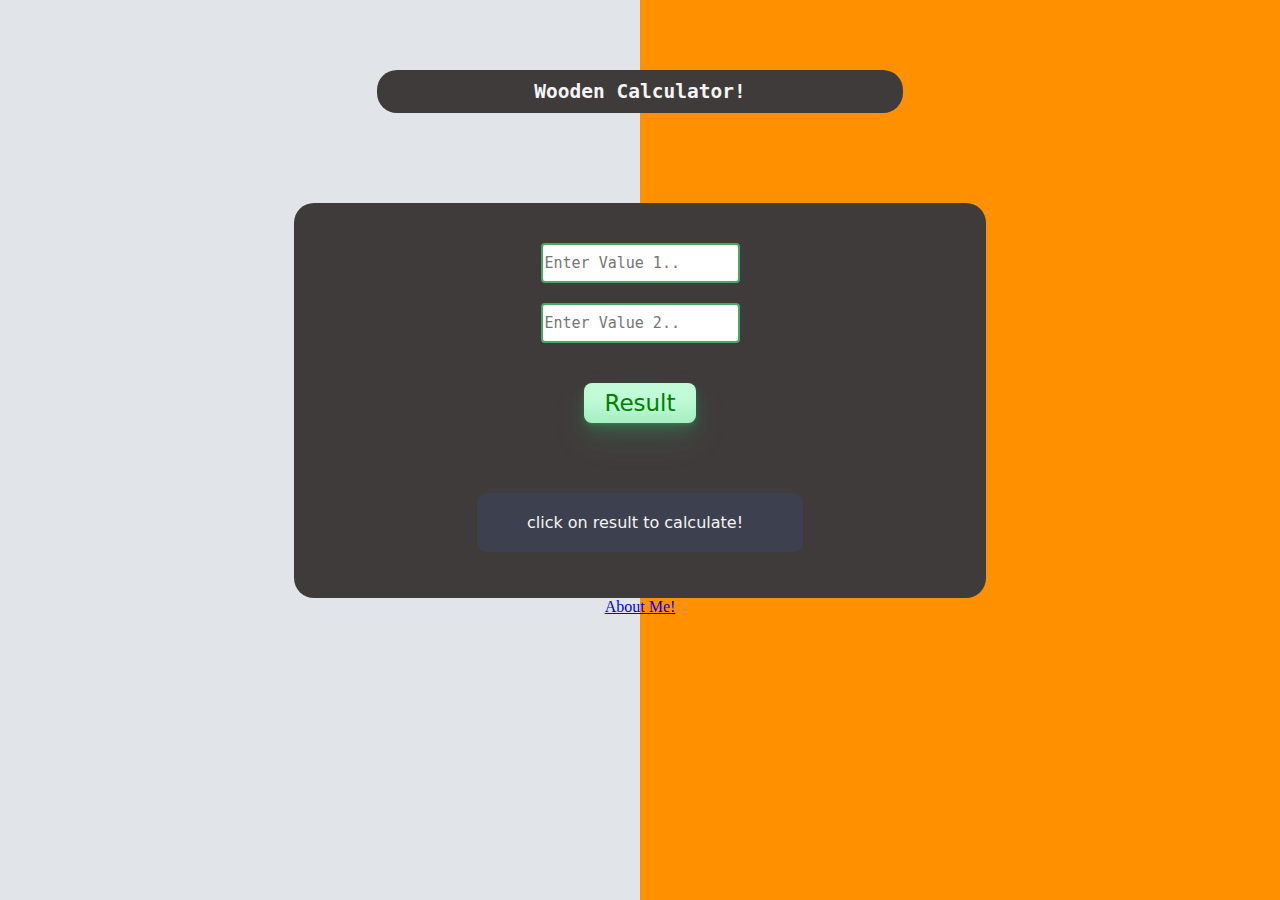
==== index.html @ f2fb3909 "Add files via upload" ====
<!DOCTYPE html>
<html>
<head>
	<meta charset="utf-8">
	<meta name="viewport" content="width=device-width, initial-scale=1">
	<title>Wooden Calculator!</title>
	<link rel="stylesheet" type="text/css" href="style.css">
</head>
<body>
	<center>
		<h2>Wooden Calculator!</h2>
		<div id="calc_interface">
			<input class="ib" type="number" placeholder="Enter Value 1.." name="" id="num1"/>
			<br>
			<input class="ib" type="number" placeholder="Enter Value 2.." name="" id="num2"/>
			<br>
			<button class="button" onclick="calculation();">Result</button>
			<br>
			<p id="result_display">click on result to calculate!</p>

		</div>

		<a href="http://subhranshuchoudhury.infinityfreeapp.com/">About Me!</a>
	</center>


	<script type="text/javascript" src="script.js"></script>


</body>
</html>
---- style.css ----
body { 
  height: 100%; background: linear-gradient(90deg, #e1e4e8 50%, #ff9100 50%); 
}

h2{
  text-align: center;
  background-color: #403b3b;
  color: whitesmoke;
  border-radius: 20px;
  margin-top: 70px;
  font-family: monospace;
  padding: 10px;
  width: 40%;
}

#calc_interface{
  margin-top: 90px;
  padding: 30px;
  background-color: #403b3b;
  border-radius: 20px;
  width: 50%;
}

button{
  background-color: #c2fbd7;
  border-radius: 8px;
  box-shadow: rgba(44, 187, 99, .2) 0 -25px 18px -14px inset,rgba(44, 187, 99, .15) 0 1px 2px,rgba(44, 187, 99, .15) 0 2px 4px,rgba(44, 187, 99, .15) 0 4px 8px,rgba(44, 187, 99, .15) 0 8px 16px,rgba(44, 187, 99, .15) 0 16px 32px;
  color: green;
  cursor: pointer;
  display: inline-block;
  font-family: CerebriSans-Regular,-apple-system,system-ui,Roboto,sans-serif;
  padding: 7px 20px;
  text-align: center;
  margin: 30px;
  margin-bottom: 20px;
  text-decoration: none;
  transition: all 250ms;
  border: 0;
  font-size: 23px;
  user-select: none;
  -webkit-user-select: none;
  touch-action: manipulation;
}

.button:hover {
  box-shadow: rgba(44,187,99,.35) 0 -25px 18px -14px inset,rgba(44,187,99,.25) 0 1px 2px,rgba(44,187,99,.25) 0 2px 4px,rgba(44,187,99,.25) 0 4px 8px,rgba(44,187,99,.25) 0 8px 16px,rgba(44,187,99,.25) 0 16px 32px;
  transform: scale(1.05) rotate(-1deg);
}

#result_display{
  width: 50%;
  margin-top: 50px;
  font-family: CerebriSans-Regular,-apple-system,system-ui,Roboto,sans-serif;
  padding-top: 20px;
  padding-right: 10px;
  padding-right: 10px;
  color: whitesmoke;
  padding-bottom: 20px;
  text-align: center;
  border-color: red;
  border-radius: 10px;
  background-color: #3d404f;
  animation-name: colorchange;
  animation-duration: 4s;
}

@keyframes colorchange {
  from {background-color: #e1e4e8;}
  to {background-color: #48a868;}
}

.ib{
  margin: 10px;
  box-sizing: border-box;
  height: 40px;
  font-family: monospace;
  color: red;
  font-size: 15px;
  border: 2px solid #48a868;
  border-radius: 4px;
}
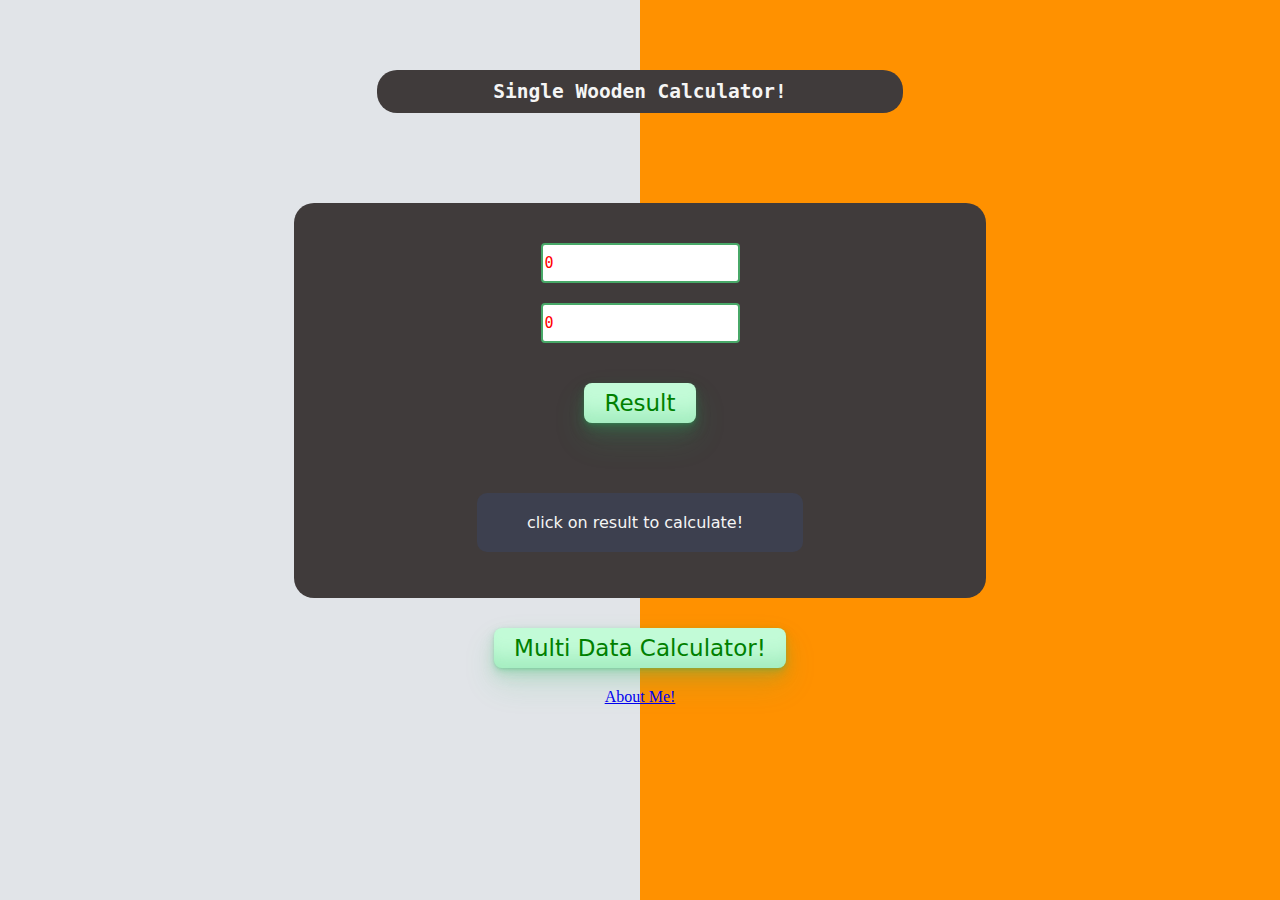
==== commit e4d298ec: "Update index.html" ====
--- a/index.html
+++ b/index.html
@@ -8,17 +8,23 @@
 </head>
 <body>
 	<center>
-		<h2>Wooden Calculator!</h2>
+		<h2>Single Wooden Calculator!</h2>
 		<div id="calc_interface">
-			<input class="ib" type="number" placeholder="Enter Value 1.." name="" id="num1"/>
+			<input class="ib" type="number" value="0" placeholder="Enter Value 1.." name="" id="num1"/>
 			<br>
-			<input class="ib" type="number" placeholder="Enter Value 2.." name="" id="num2"/>
+			<input class="ib" type="number" value="0" placeholder="Enter Value 2.." name="" id="num2"/>
 			<br>
 			<button class="button" onclick="calculation();">Result</button>
 			<br>
-			<p id="result_display">click on result to calculate!</p>
+			<p class="display" id="result_display">click on result to calculate!</p>
 
 		</div>
+		<a href="multidata.html">
+			<button class="button">
+				Multi Data Calculator!
+			</button>
+		</a>
+		<br>
 
 		<a href="http://subhranshuchoudhury.infinityfreeapp.com/">About Me!</a>
 	</center>
@@ -28,4 +34,4 @@
 
 
 </body>
-</html>+</html>
--- a/style.css
+++ b/style.css
@@ -47,7 +47,7 @@
   transform: scale(1.05) rotate(-1deg);
 }
 
-#result_display{
+.display{
   width: 50%;
   margin-top: 50px;
   font-family: CerebriSans-Regular,-apple-system,system-ui,Roboto,sans-serif;
